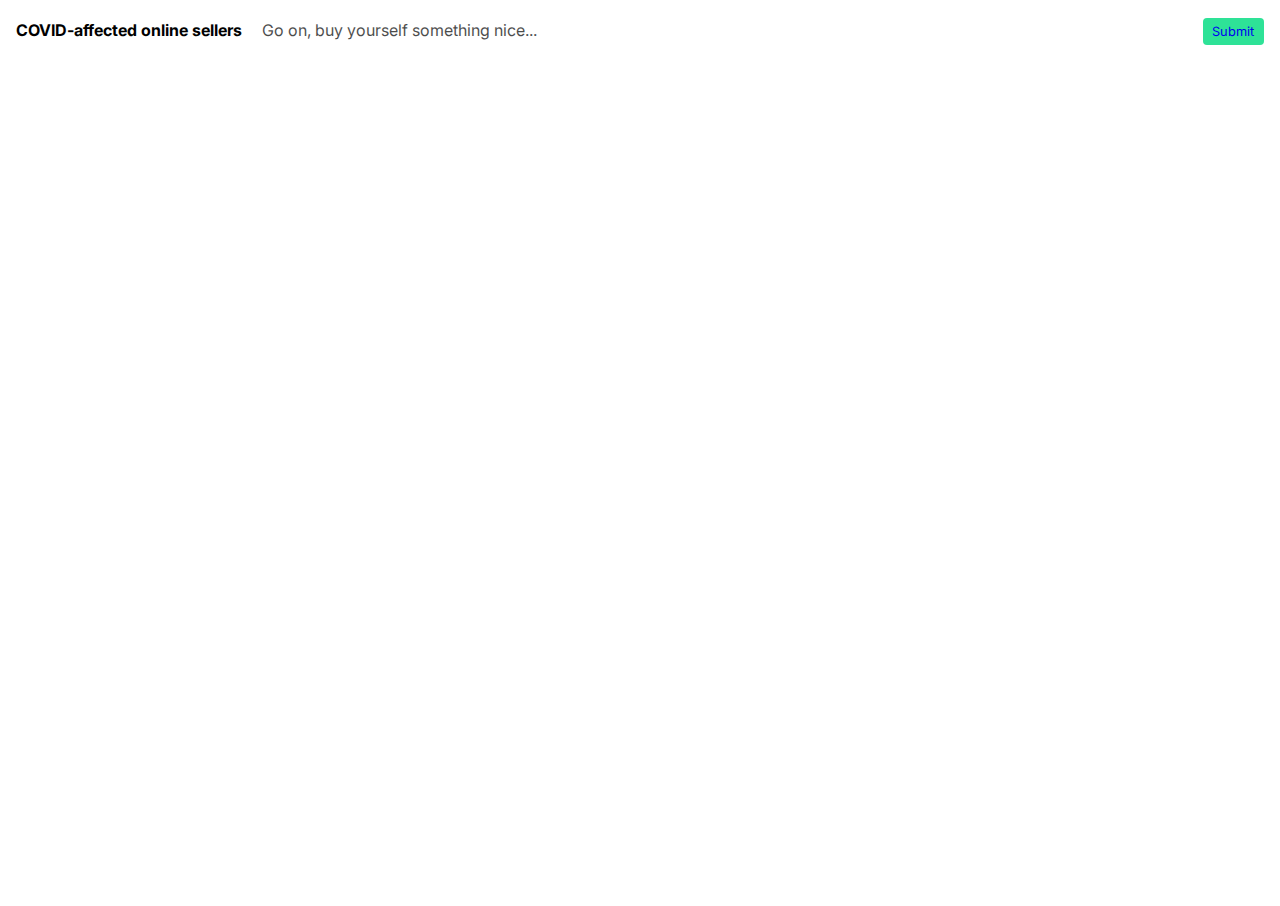
==== index.html @ 9eca8749 "fix share image" ====
<!DOCTYPE html>
<html lang="en">
<head>
  <meta charset="UTF-8">
  <meta name="viewport" content="width=device-width, initial-scale=1.0">

  <!--  Essential META Tags -->

  <meta property="og:title" content="COVID-affected online sellers">
  <meta property="og:description" content="Support people who right now rely on selling creative things online">
  <meta property="og:image" content="/share-image.png">
  <meta property="og:url" content="https://covid-sellers.netlify.com/">
  <meta name="twitter:card" content="summary_large_image">


  <!--  Non-Essential, But Recommended -->

  <meta property="og:site_name" content="COVID-affected online sellers">
  <meta name="twitter:image:alt" content="Hey! How about you buy nice things for your new home office and support online sellers affected by COVID-19...">


  <!--  Non-Essential, But Required for Analytics -->
  <meta name="twitter:site" content="@jonnyburch">

  <link href="https://fonts.googleapis.com/css?family=Inter:400,700&display=swap" rel="stylesheet">
  <link rel="stylesheet" href="styles.css">
  <title>COVID-affected online sellers</title>
</head>
<body>
  <div class="content">
    <nav class="nav">
      <h3 class="title">COVID-affected online sellers <span class="sub">Go on, buy yourself something nice...</span></h3>
      <div class="menu">
        <a class="button" href="https://airtable.com/shrLE4VCiyyOnc5aT">Submit</a>
      </div>
    </nav>
    <section class="main">
      <iframe class="airtable-embed" src="https://airtable.com/embed/shr0OWUL9P28Jdeym?backgroundColor=gray&viewControls=on" frameborder="0" onmousewheel="" width="100%" height="100%" style="background: transparent;"></iframe>
    </section>
  </div>

</body>
</html>
---- styles.css ----
/* Box sizing rules */
*,
*::before,
*::after {
  box-sizing: border-box;
  -webkit-font-smoothing: antialiased;
  -moz-osx-font-smoothing: grayscale;
}

/* Remove default padding */
ul[class],
ol[class] {
  padding: 0;
}

html {
  font-family: 'Inter', sans-serif;
  font-weight: 400;
}

/* Remove default margin */
body,
h1,
h2,
h3,
h4,
p,
ul[class],
ol[class],
li,
figure,
figcaption,
blockquote,
dl,
dd {
  margin: 0;
}

h1,
h2,
h3,
h4 {
  font-weight: 700;
}

/* Set core body defaults */
body {
  min-height: 100vh;
  scroll-behavior: smooth;
  text-rendering: optimizeSpeed;
  line-height: 1.5;
  margin: 0;
}

/* Remove list styles on ul, ol elements with a class attribute */
ul[class],
ol[class] {
  list-style: none;
}

/* A elements that don't have a class get default styles */
a:not([class]) {
  text-decoration-skip-ink: auto;
}

/* Make images easier to work with */
img {
  max-width: 100%;
  display: block;
}

/* Natural flow and rhythm in articles by default */
article > * + * {
  margin-top: 1em;
}

/* Inherit fonts for inputs and buttons */
input,
button,
textarea,
select {
  font: inherit;
}

/* Remove all animations and transitions for people that prefer not to see them */
@media (prefers-reduced-motion: reduce) {
  * {
    animation-duration: 0.01ms !important;
    animation-iteration-count: 1 !important;
    transition-duration: 0.01ms !important;
    scroll-behavior: auto !important;
  }
}

.content {
  display: grid;
  position: absolute;
  grid-template-columns: 1fr;
  grid-template-rows: 60px 1fr;
  grid-template-areas: "nav"
    "main";
  top: 0;
  left: 0;
  right: 0;
  bottom: 0;
}

nav {
  grid-area: "nav";
  display: flex;
  justify-content: space-between;
  align-items: center;
  padding: 0 1rem;
}

nav .title {
  font-size: 1rem;
}

nav .title .sub {
  font-weight: 400;
  opacity: 0.7;
  margin-left: 1rem;
}

nav.menu {
  height: 100%;
  padding: 0 0.5rem;
}

.button {
  padding: 0.4rem 0.6rem;
  border-radius: 4px;
  background-color: #2ee297;
  font-size: 0.8rem;
  text-decoration: none;
}

.main {
  grid-area: "main";
}
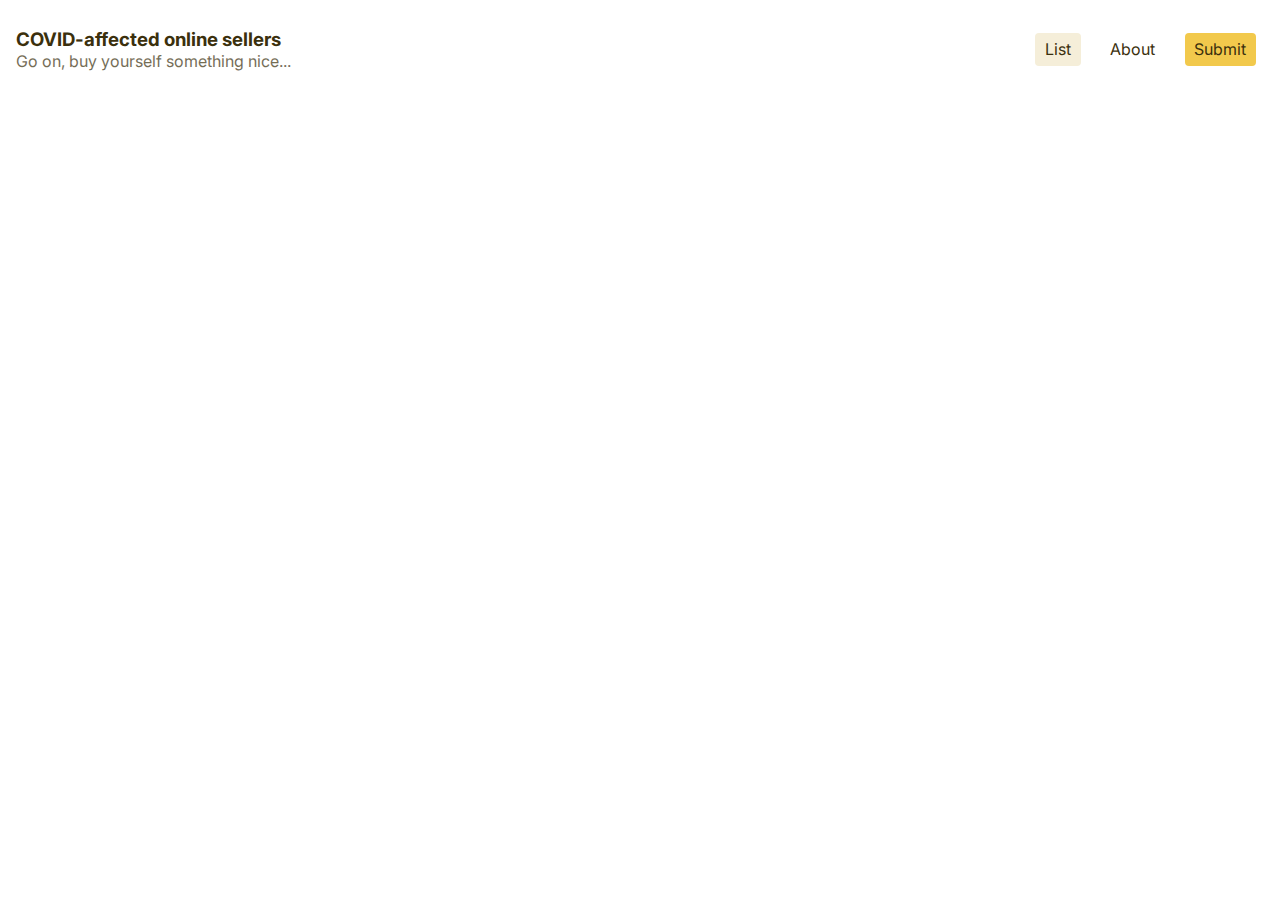
==== commit d36fc31a: "fix nav" ====
--- a/index.html
+++ b/index.html
@@ -8,7 +8,7 @@
 
   <meta property="og:title" content="COVID-affected online sellers">
   <meta property="og:description" content="Support people who right now rely on selling creative things online">
-  <meta property="og:image" content="/share-image.png">
+  <meta property="og:image" content="https://covid-sellers.netlify.com/share-image.png">
   <meta property="og:url" content="https://covid-sellers.netlify.com/">
   <meta name="twitter:card" content="summary_large_image">
 
@@ -29,9 +29,14 @@
 <body>
   <div class="content">
     <nav class="nav">
-      <h3 class="title">COVID-affected online sellers <span class="sub">Go on, buy yourself something nice...</span></h3>
+      <a href="index.html">
+        <h3 class="title">COVID-affected online sellers</h3>
+        <p class="sub">Go on, buy yourself something nice...</p>
+      </a>
       <div class="menu">
-        <a class="button" href="https://airtable.com/shrLE4VCiyyOnc5aT">Submit</a>
+        <a class="button page-button active" href="index.html">List</a>
+        <a class="button page-button" href="about.html">About</a>
+        <a class="button submit-button" href="https://airtable.com/shrLE4VCiyyOnc5aT">Submit</a>
       </div>
     </nav>
     <section class="main">
--- a/styles.css
+++ b/styles.css
@@ -96,7 +96,7 @@
   display: grid;
   position: absolute;
   grid-template-columns: 1fr;
-  grid-template-rows: 60px 1fr;
+  grid-template-rows: minmax(100px, auto) 1fr;
   grid-template-areas: "nav"
     "main";
   top: 0;
@@ -106,36 +106,92 @@
 }
 
 nav {
-  grid-area: "nav";
+  grid-area: nav;
   display: flex;
-  justify-content: space-between;
-  align-items: center;
+  flex-direction: column;
+  justify-content: center;
   padding: 0 1rem;
 }
 
-nav .title {
-  font-size: 1rem;
+@media only screen and (min-width: 768px) {
+  nav {
+    flex-direction: row;
+    justify-content: space-between;
+    align-items: center;
+    line-height: 1.2;
+  }
 }
 
-nav .title .sub {
-  font-weight: 400;
-  opacity: 0.7;
-  margin-left: 1rem;
+nav a {
+  font-size: 1rem;
+  text-decoration: none;
+  color: rgb(59, 48, 13);
+}
+
+nav .title {
+  margin-bottom: 0;
+}
+
+nav .sub {
+  display: hidden;
+}
+@media only screen and (min-width: 768px) {
+  nav .sub {
+    display: block;
+    font-weight: 400;
+    opacity: 0.7;
+  }
 }
 
 nav.menu {
   height: 100%;
-  padding: 0 0.5rem;
+  padding: 0.5rem;
 }
 
 .button {
+  margin: 0 0.5rem;
   padding: 0.4rem 0.6rem;
   border-radius: 4px;
-  background-color: #2ee297;
-  font-size: 0.8rem;
   text-decoration: none;
 }
 
+.page-button.active{
+  background-color: rgb(245, 238, 217)
+}
+
+.submit-button {
+  color: rgb(59, 48, 13);
+  background-color: #F2C94C;
+}
+
 .main {
-  grid-area: "main";
+  grid-area: main;
 }
+
+.blurb-holder {
+  padding: 2rem;
+}
+
+.blurb {
+  font-size: 1.2rem;
+  line-height: 1.5;
+}
+
+@media only screen and (min-width: 768px) {
+  .blurb-holder {
+    padding: 0;
+    display: grid;
+    grid-template-columns: 1fr minmax(540px, 800px) 1fr;
+    grid-template-rows: 1fr;
+    grid-template-areas: "left content right";
+  }
+  .blurb {
+    padding: 3rem 0;
+    grid-area: content;
+    font-size: 1.5rem;
+  }
+}
+
+.blurb p {
+  margin-bottom: 1rem;
+}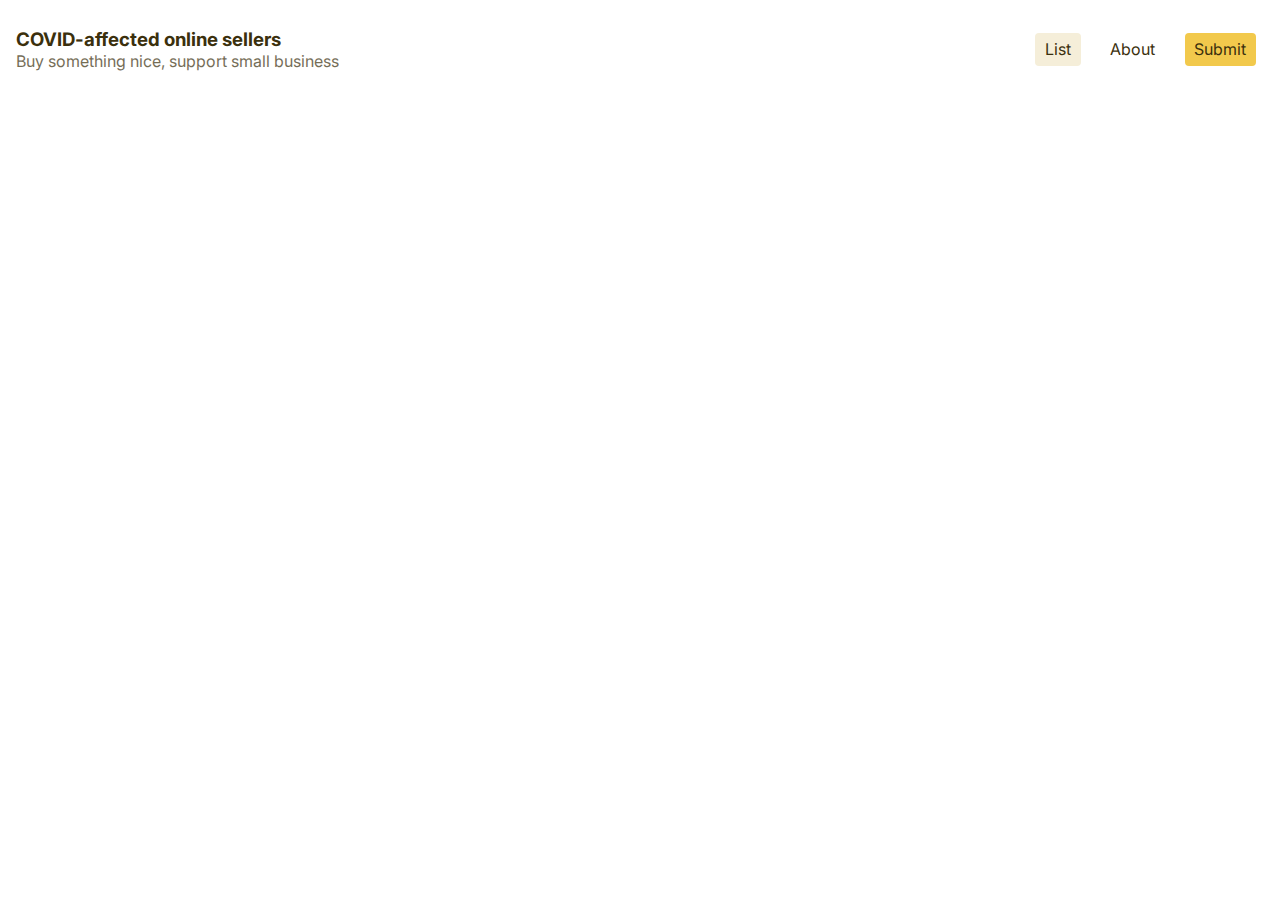
==== commit f075ae47: "change name" ====
--- a/index.html
+++ b/index.html
@@ -31,7 +31,7 @@
     <nav class="nav">
       <a href="index.html">
         <h3 class="title">COVID-affected online sellers</h3>
-        <p class="sub">Go on, buy yourself something nice...</p>
+        <p class="sub">Buy something nice, support small business</p>
       </a>
       <div class="menu">
         <a class="button page-button active" href="index.html">List</a>
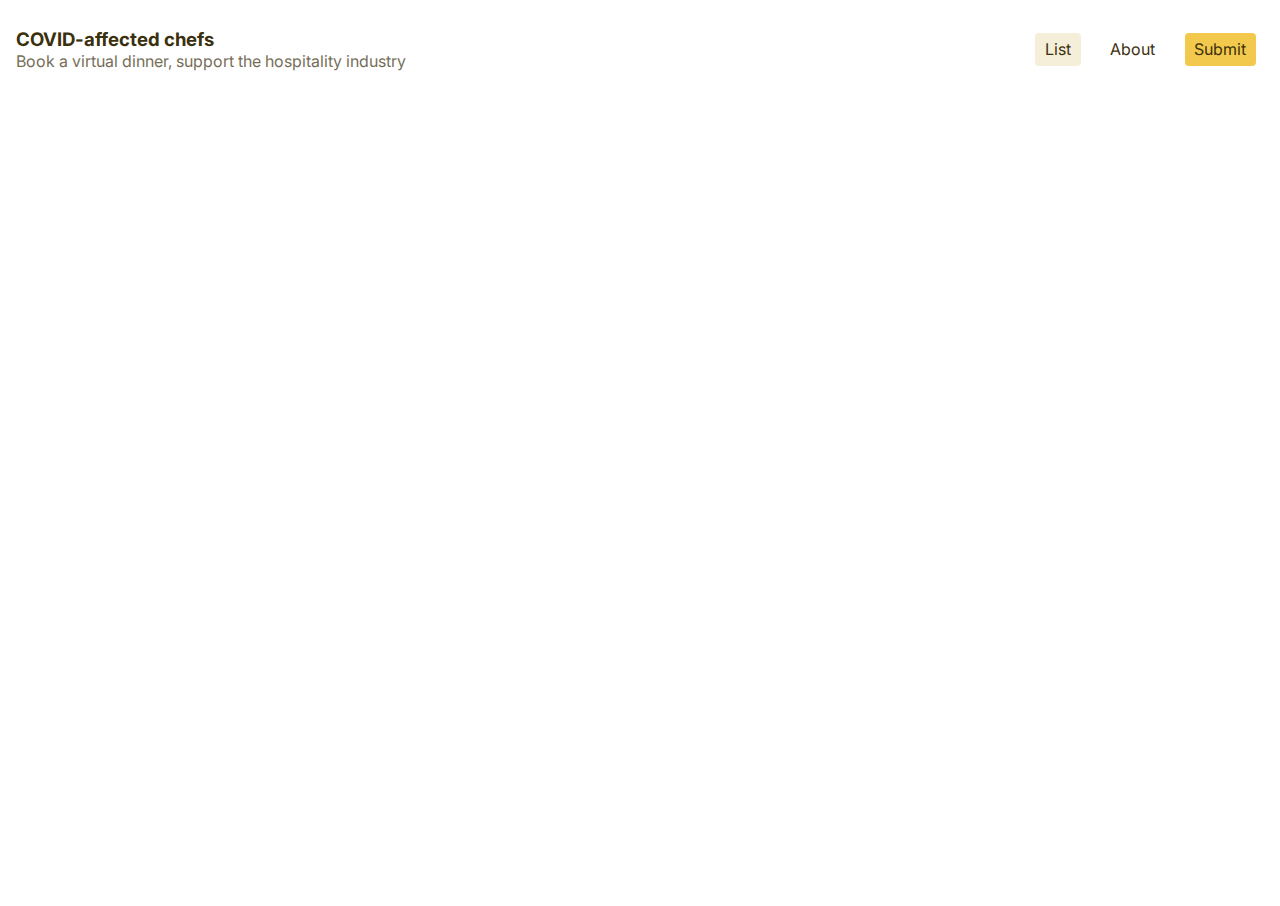
==== commit 9e28cda5: "Update index.html" ====
--- a/index.html
+++ b/index.html
@@ -6,43 +6,43 @@
 
   <!--  Essential META Tags -->
 
-  <meta property="og:title" content="COVID-affected online sellers">
-  <meta property="og:description" content="Support people who right now rely on selling creative things online">
+  <meta property="og:title" content="COVID-affected chefs">
+  <meta property="og:description" content="Support chefs who are now out of work">
   <meta property="og:image" content="https://covid-sellers.netlify.com/share-image.png">
-  <meta property="og:url" content="https://covid-sellers.netlify.com/">
+  <meta property="og:url" content="https://cooking-test.netlify.com//">
   <meta name="twitter:card" content="summary_large_image">
 
 
   <!--  Non-Essential, But Recommended -->
 
-  <meta property="og:site_name" content="COVID-affected online sellers">
+  <meta property="og:site_name" content="COVID-affected chefs">
   <meta name="twitter:image:alt" content="Hey! How about you buy nice things for your new home office and support online sellers affected by COVID-19...">
 
 
   <!--  Non-Essential, But Required for Analytics -->
-  <meta name="twitter:site" content="@jonnyburch">
+  <meta name="twitter:site" content="@mindaugaslt">
 
   <link href="https://fonts.googleapis.com/css?family=Inter:400,700&display=swap" rel="stylesheet">
   <link rel="stylesheet" href="styles.css">
-  <title>COVID-affected online sellers</title>
+  <title>COVID-affected chefs</title>
 </head>
 <body>
   <div class="content">
     <nav class="nav">
       <a href="index.html">
-        <h3 class="title">COVID-affected online sellers</h3>
-        <p class="sub">Buy something nice, support small business</p>
+        <h3 class="title">COVID-affected chefs</h3>
+        <p class="sub">Book a virtual dinner, support the hospitality industry</p>
       </a>
       <div class="menu">
         <a class="button page-button active" href="index.html">List</a>
         <a class="button page-button" href="about.html">About</a>
-        <a class="button submit-button" href="https://airtable.com/shrLE4VCiyyOnc5aT">Submit</a>
+        <a class="button submit-button" href="https://airtable.com/shrTLSaoqGTH5mDFa">Submit</a>
       </div>
     </nav>
     <section class="main">
-      <iframe class="airtable-embed" src="https://airtable.com/embed/shr0OWUL9P28Jdeym?backgroundColor=gray&viewControls=on" frameborder="0" onmousewheel="" width="100%" height="100%" style="background: transparent;"></iframe>
+      <iframe class="airtable-embed" src="https://airtable.com/embed/shrawkRG3gn5DWTUd?backgroundColor=gray&viewControls=on" frameborder="0" onmousewheel="" width="100%" height="100%" style="background: transparent;"></iframe>
     </section>
   </div>
 
 </body>
-</html>+</html>
--- a/styles.css
+++ b/styles.css
@@ -166,6 +166,7 @@
 
 .main {
   grid-area: main;
+  height: calc(100vh - 100px);
 }
 
 .blurb-holder {
